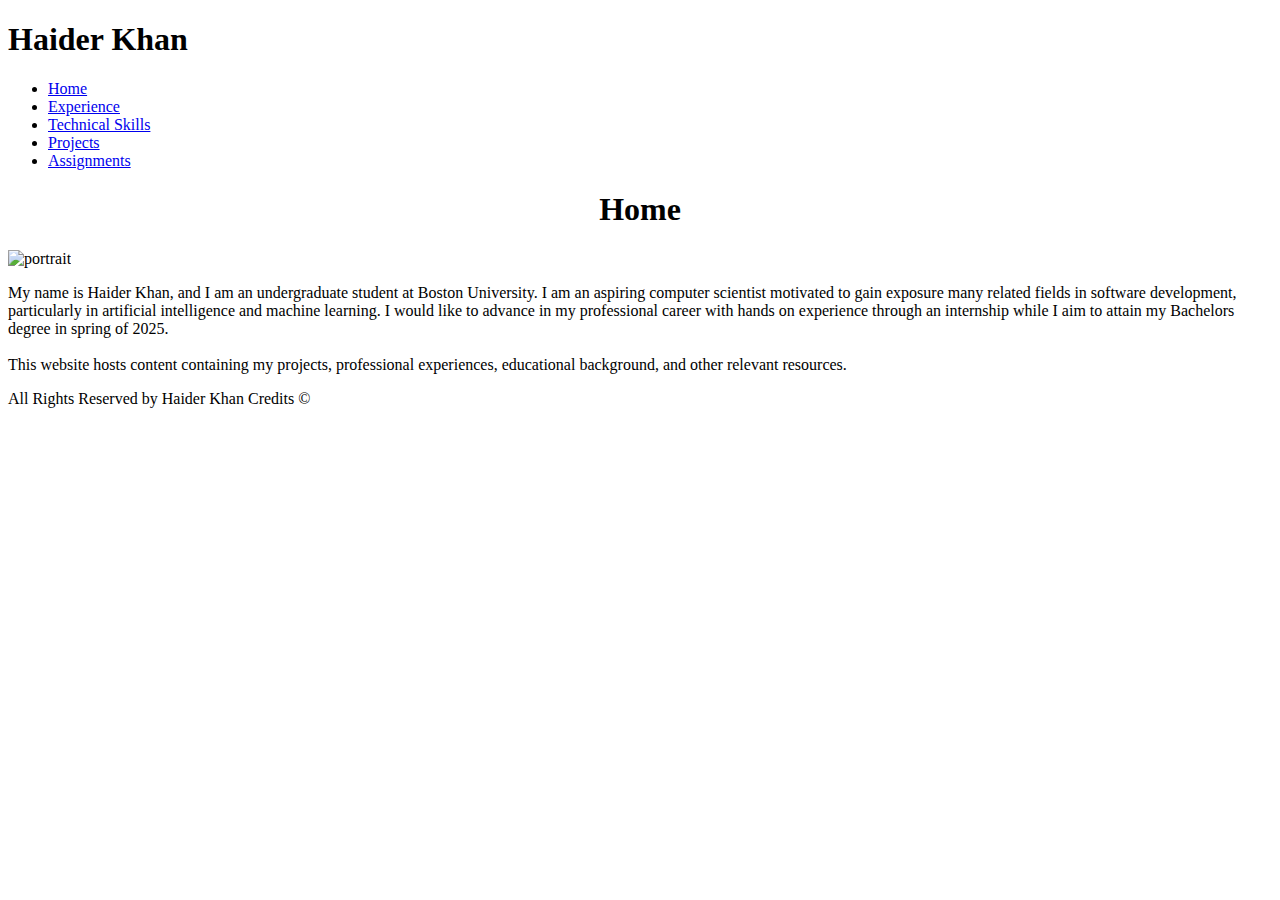
==== index.html @ 85494ac0 "Add files via upload" ====
<!DOCTYPE html>
<html lang="en">
<head>
    <meta charset="UTF-8">
    <title>Home | Resume</title>
    <link rel="stylesheet" href="resume.css">
</head>
<body>
    <header>
        <h1>Haider Khan</h1>
    </header>
    <div class="container">
        <nav>
            <ul>
                <li><a href="index.html">Home</a></li>
                <li><a href="experience.html">Experience</a></li>
                <li><a href="skills.html">Technical Skills</a></li>
                <li><a href="projects.html">Projects</a></li>
                <li><a href="assignments.html">Assignments</a></li>
            </ul>
        </nav>
        <main>
            <h1 style="text-align: center">Home</h1>
            <div id="home-content">
                <img src="portrait.JPEG" alt="portrait" id="portrait">
                <p>My name is Haider Khan, and I am an undergraduate student at Boston University. I am an aspiring
                computer scientist motivated to gain exposure many related fields in software development, particularly
                in artificial intelligence and machine learning. I would like to advance in my professional career
                with hands on experience through an internship while I aim to attain my Bachelors degree in spring of
                2025.<br><br>This website hosts content containing my projects, professional experiences, educational
                background, and other relevant resources.
                </p>
            </div>
        </main>
    </div>
    <footer>
        <p>All Rights Reserved by Haider Khan <a>Credits</a> &#169;</p>
    </footer>
</body>
</html>
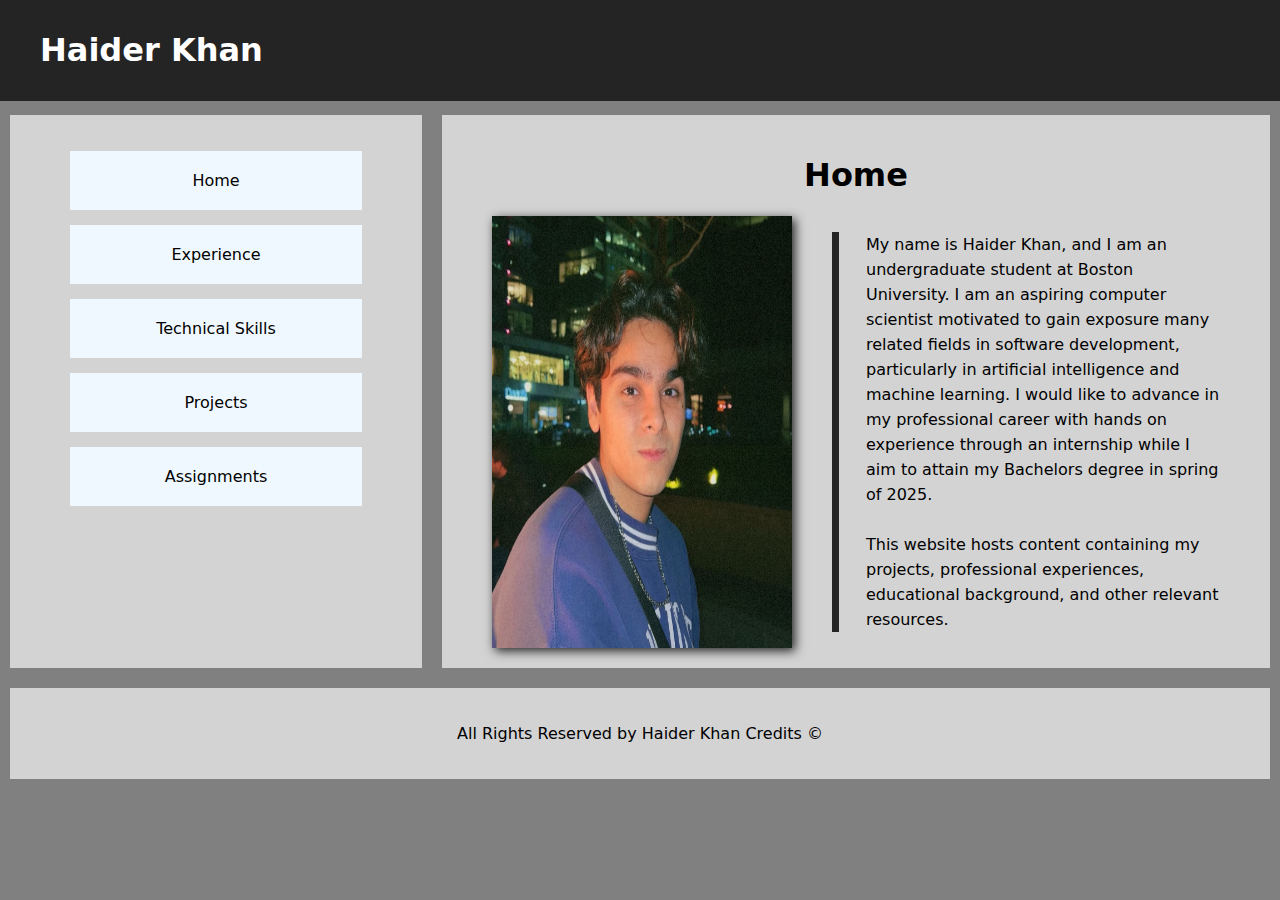
==== commit 8e2063a7: "rename experience page" ====
--- a/index.html
+++ b/index.html
@@ -13,7 +13,7 @@
         <nav>
             <ul>
                 <li><a href="index.html">Home</a></li>
-                <li><a href="experience.html">Experience</a></li>
+                <li><a href="work-experience.html">Experience</a></li>
                 <li><a href="skills.html">Technical Skills</a></li>
                 <li><a href="projects.html">Projects</a></li>
                 <li><a href="assignments.html">Assignments</a></li>
--- a/resume.css
+++ b/resume.css
@@ -0,0 +1,193 @@
+body {
+    font-family: system-ui, -apple-system, BlinkMacSystemFont, 'Segoe UI', Roboto, Oxygen, Ubuntu, Cantarell, 'Open Sans', 'Helvetica Neue', sans-serif;
+    background-color: gray;
+    margin: 0;
+    padding-top: 105px;
+}
+
+.container {
+    display: flex;
+}
+
+@media screen and (min-width: 751px) {
+    nav ul li {
+        display: block;
+        padding: 20px;
+        margin: 15px 10px;
+    }
+
+    header {
+        text-align: left;
+        padding: 10px 40px
+    }
+
+    nav {
+        width: 30%;
+    }
+
+    main {
+        width: 70%;
+    }
+
+    #portrait {
+        margin-right: 40px;
+        width: 300px;
+    }
+
+    #home-content {
+        display: flex;
+        flex-direction: row;
+    }
+
+    #home-content p {
+        border-left: 7px solid #242424;
+        padding-left: 27px;
+    }
+}
+
+@media screen and (max-width: 750px) {
+    .container {
+        display: block;
+    }
+
+    h1 {
+        font-size: calc(20px + 2vw);
+    }
+
+    h2, h3, p, li, button, label, input {
+        font-size: calc(5px + 2vw);
+    }
+
+    /* Update for image to prevent stretching */
+    #portrait {
+        width: 100%;
+        max-width: 300px;
+        height: auto;
+        margin: 0 auto;
+        display: block;
+    }
+
+    nav {
+        max-width: 100%;
+    }
+
+    nav ul {
+        display: flex;
+        flex-direction: row;
+        justify-content: space-between;
+        flex-wrap: wrap;
+        background-color: aliceblue;
+    }
+
+    nav ul li {
+        min-width: 50px;
+        padding: 15px 10px;
+        margin: 0 auto;
+    }
+
+    main {
+        max-width: 100%;
+        text-align: center;
+    }
+
+    header {
+        text-align: center;
+        padding: 10px 0;
+    }
+
+    /* Adjust content layout */
+    #home-content {
+        display: block;
+        padding: 0 20px;
+    }
+
+    #home-content p {
+        border-left: none;
+        padding-left: 0;
+        margin-top: 20px;
+    }
+}
+
+header {
+    background-color: #242424;
+    color: white;
+    position: fixed;
+    width: 100%;
+    top: 0;
+    z-index: 100;
+}
+
+nav, main, footer {
+    margin: 10px;
+    padding: 20px 50px;
+    background-color: lightgray;
+}
+
+nav ul {
+    list-style-type: none;
+    padding: 0;
+}
+
+nav ul li {
+    background-color: aliceblue;
+    text-align: center;
+}
+
+nav ul li a {
+    position: relative;
+    display: inline-block;
+    text-decoration: none;
+    color: black;
+}
+
+nav ul li a::after {
+    content: '';
+    position: absolute;
+    width: 0;
+    height: 1px;
+    bottom: -3px;
+    left: 50%;
+    background-color: black;
+    transition: all 0.3s ease;
+}
+
+nav ul li a:hover::after {
+    width: 100%;
+    left: 0;
+}
+
+#portrait {
+    box-shadow: 3px 3px 10px #222222;
+}
+
+#home-content p {
+    line-height: 25px;
+}
+
+.content ul {
+    text-align: left;
+    border-left: 7px solid #242424;
+    flex-wrap: wrap;
+}
+
+table th {
+    border-bottom: 2px solid #242424;
+}
+
+table {
+    text-align: center;
+}
+
+h2 {
+    text-decoration: underline;
+}
+
+#grid {
+    display: grid;
+    grid-template-columns: repeat(auto-fill, minmax(30%, 1fr));
+    gap: 20px;
+}
+
+footer p {
+    text-align: center;
+}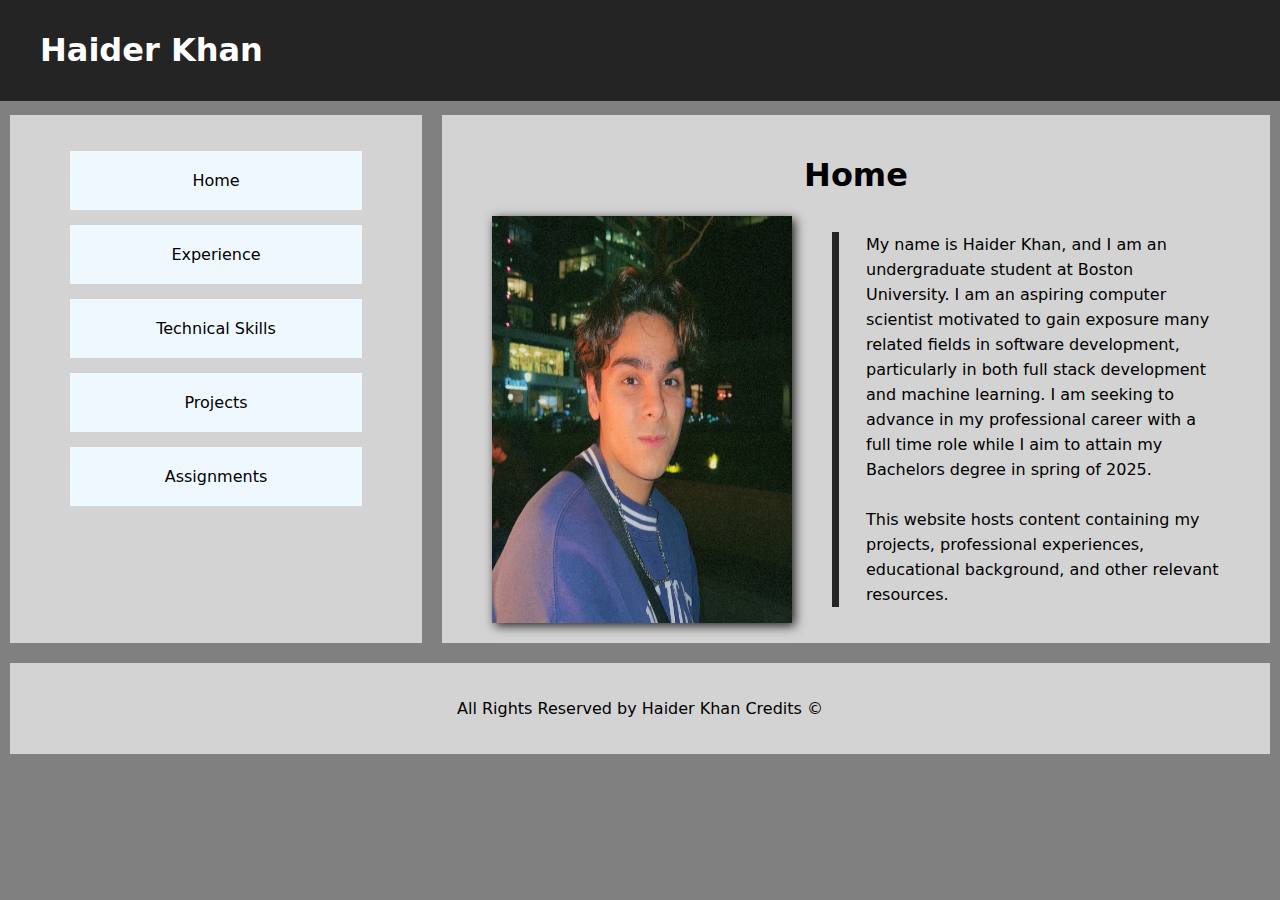
==== commit a99802bc: "update aboutme" ====
--- a/index.html
+++ b/index.html
@@ -25,9 +25,9 @@
                 <img src="portrait.JPEG" alt="portrait" id="portrait">
                 <p>My name is Haider Khan, and I am an undergraduate student at Boston University. I am an aspiring
                 computer scientist motivated to gain exposure many related fields in software development, particularly
-                in artificial intelligence and machine learning. I would like to advance in my professional career
-                with hands on experience through an internship while I aim to attain my Bachelors degree in spring of
-                2025.<br><br>This website hosts content containing my projects, professional experiences, educational
+                in both full stack development and machine learning. I am seeking to advance in my professional career
+                with a full time role while I aim to attain my Bachelors degree in spring of 2025.<br><br>
+                This website hosts content containing my projects, professional experiences, educational
                 background, and other relevant resources.
                 </p>
             </div>
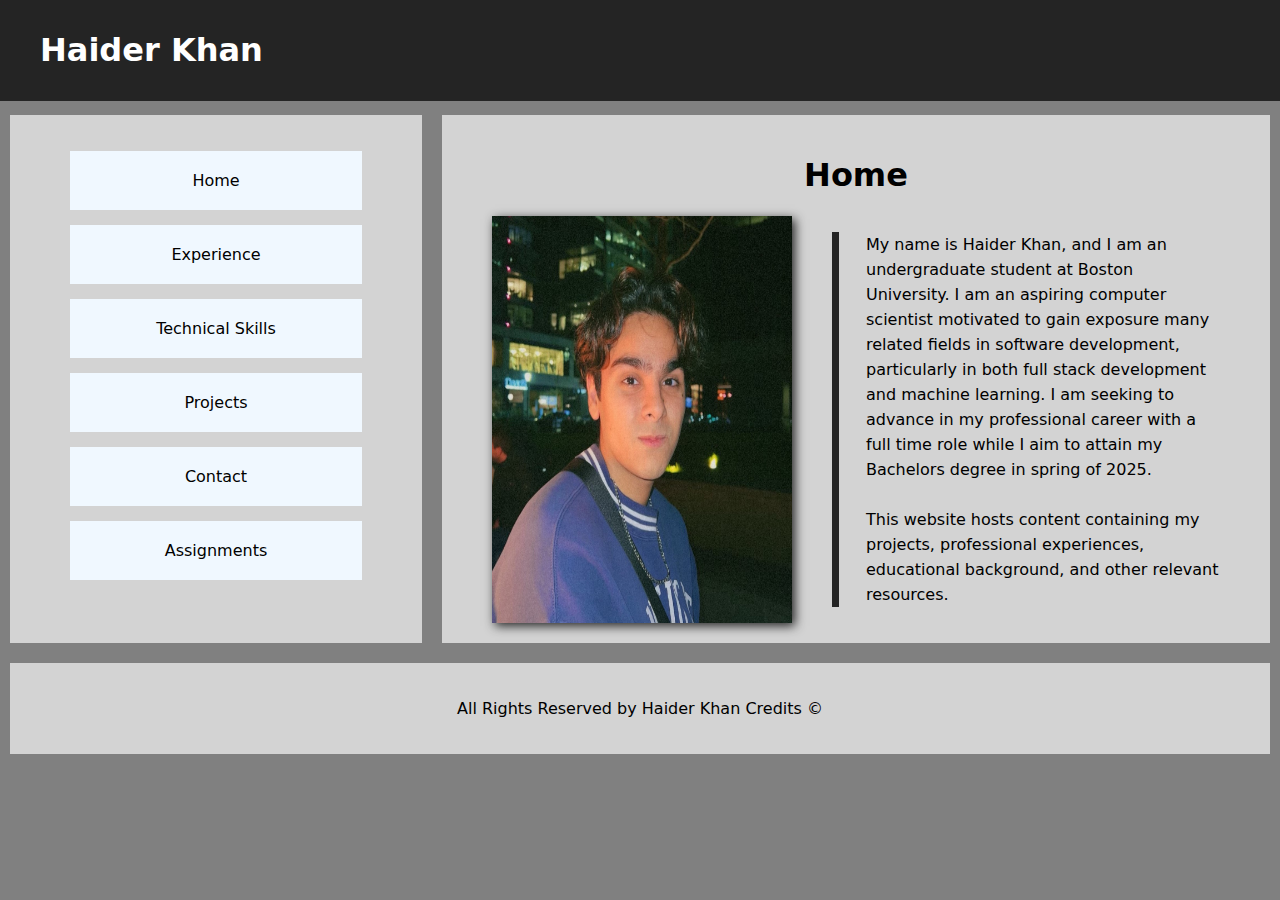
==== commit 60622b6d: "contacts page" ====
--- a/index.html
+++ b/index.html
@@ -16,6 +16,7 @@
                 <li><a href="work-experience.html">Experience</a></li>
                 <li><a href="skills.html">Technical Skills</a></li>
                 <li><a href="projects.html">Projects</a></li>
+                <li><a href="contact.html">Contact</a></li>
                 <li><a href="assignments.html">Assignments</a></li>
             </ul>
         </nav>
